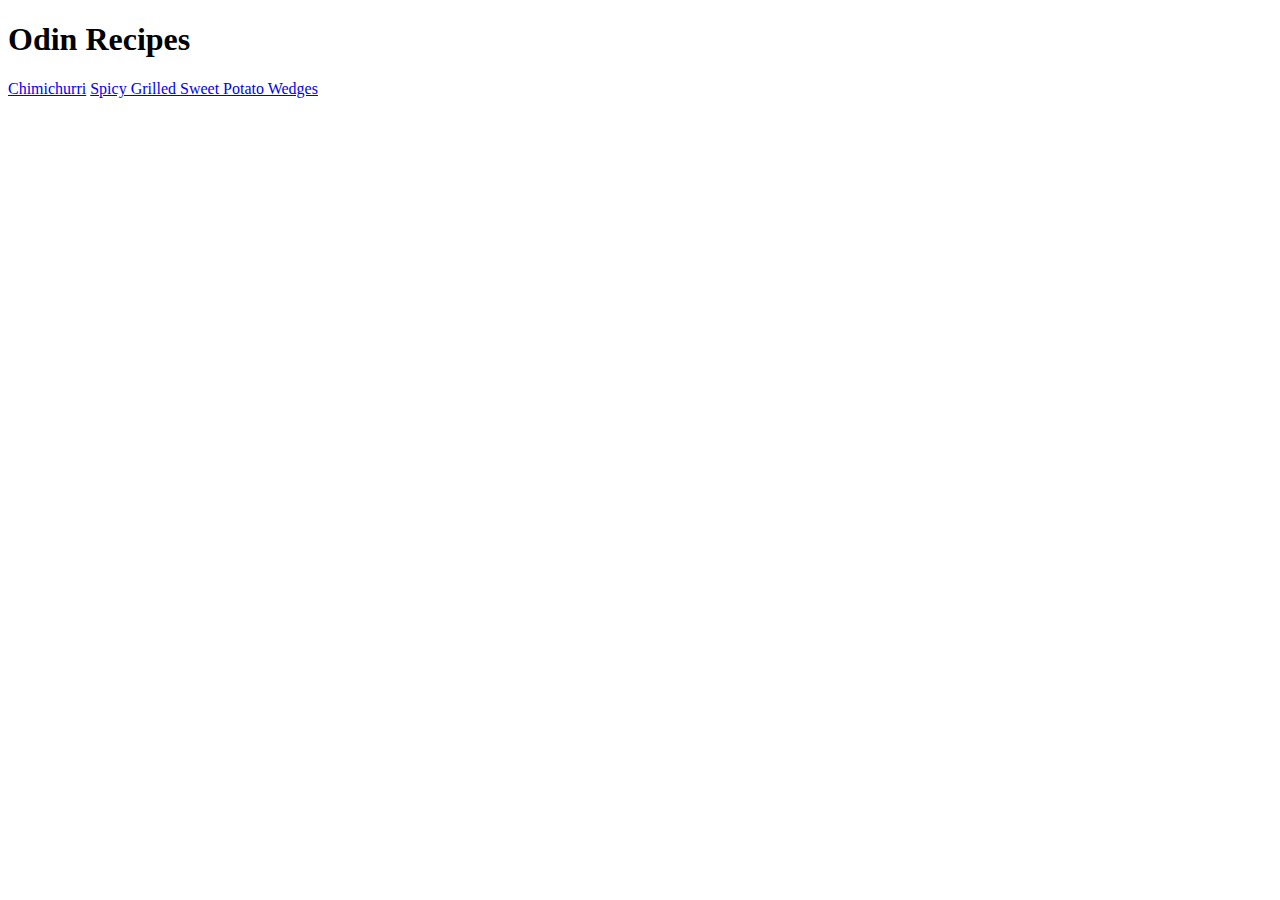
==== index.html @ 81b63959 "Add link on index to spicypotato.html" ====
<!DOCTYPE html>

<html lang="en">
    <head>
        <meta charset="utf-8">
        <title>Odin Recipes</title>
    </head>

    <body>
        <h1>Odin Recipes</h1>
        <a href="recipes/chimichurri.html">Chimichurri</a>
        <a href="recipes/spicypotato.html">Spicy Grilled Sweet Potato Wedges</a>
    </body>
</html>
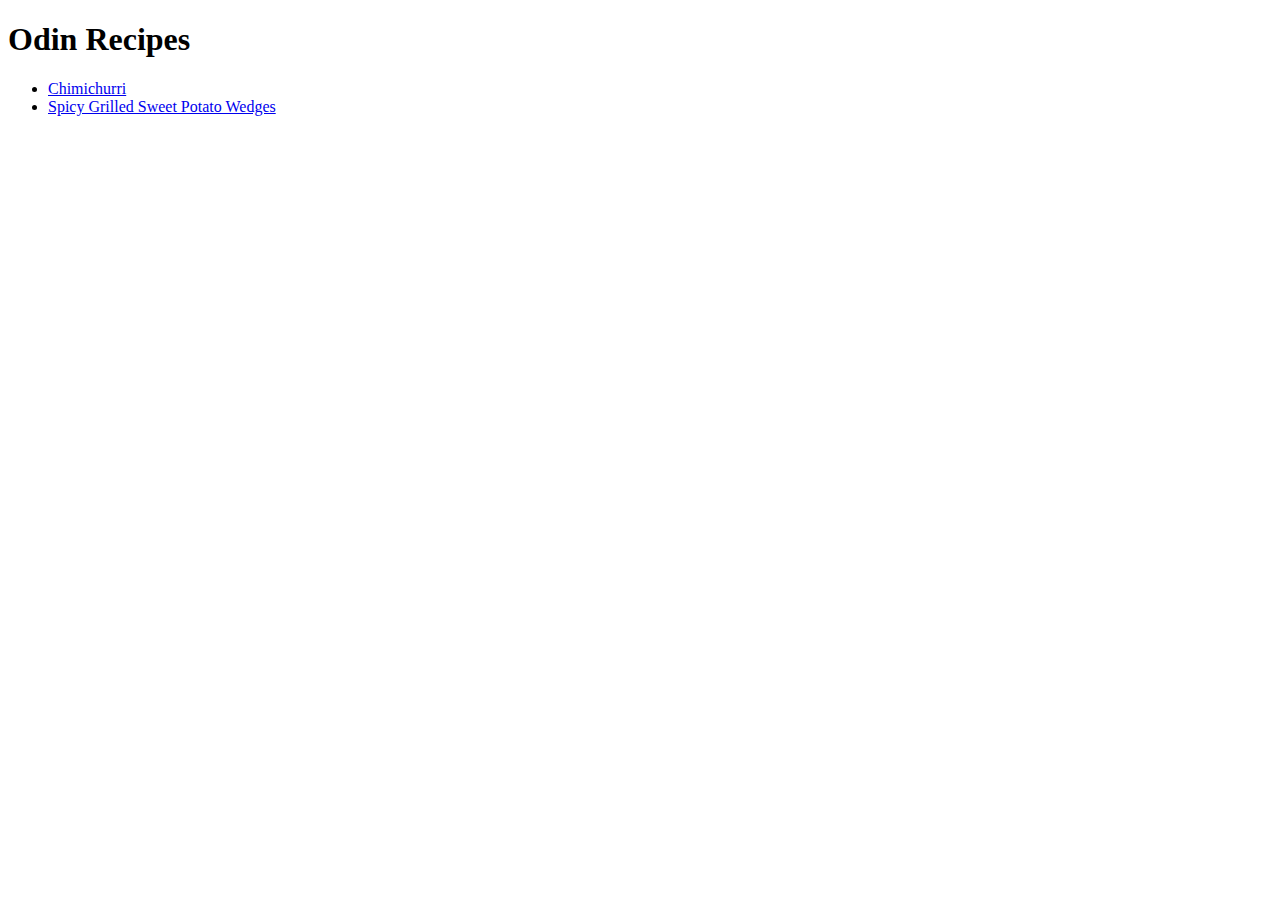
==== commit e878afb0: "Order links in a list" ====
--- a/index.html
+++ b/index.html
@@ -8,7 +8,9 @@
 
     <body>
         <h1>Odin Recipes</h1>
-        <a href="recipes/chimichurri.html">Chimichurri</a>
-        <a href="recipes/spicypotato.html">Spicy Grilled Sweet Potato Wedges</a>
+        <ul>
+            <li><a href="recipes/chimichurri.html">Chimichurri</a></li>
+            <li><a href="recipes/spicypotato.html">Spicy Grilled Sweet Potato Wedges</a></li>
+        </ul>
     </body>
 </html>
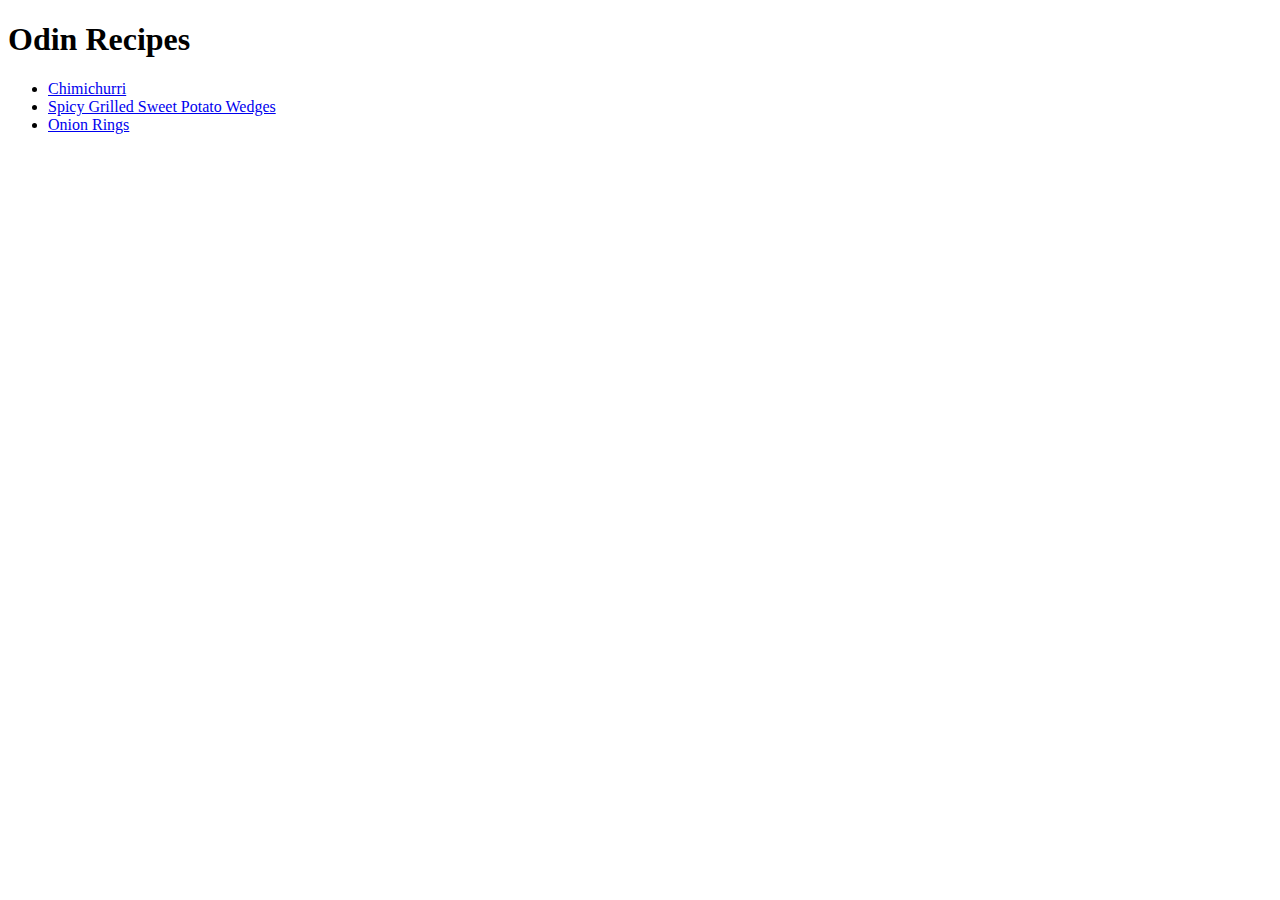
==== commit 96c00d5b: "Add link to onionring.html" ====
--- a/index.html
+++ b/index.html
@@ -11,6 +11,7 @@
         <ul>
             <li><a href="recipes/chimichurri.html">Chimichurri</a></li>
             <li><a href="recipes/spicypotato.html">Spicy Grilled Sweet Potato Wedges</a></li>
+            <li><a href="recipes/onionring.html">Onion Rings</a></li>
         </ul>
     </body>
 </html>
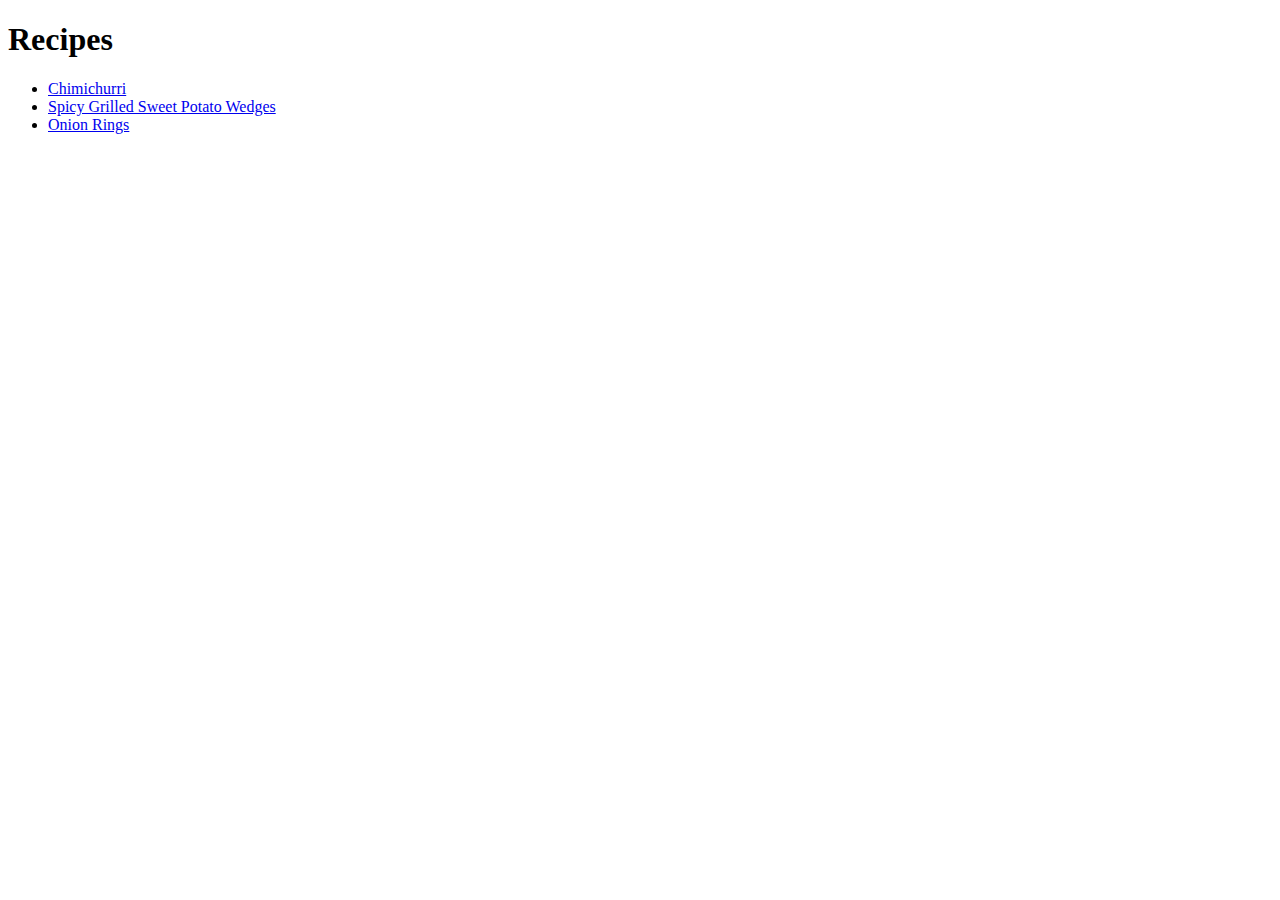
==== commit c66227cf: "Change header" ====
--- a/index.html
+++ b/index.html
@@ -7,7 +7,7 @@
     </head>
 
     <body>
-        <h1>Odin Recipes</h1>
+        <h1>Recipes</h1>
         <ul>
             <li><a href="recipes/chimichurri.html">Chimichurri</a></li>
             <li><a href="recipes/spicypotato.html">Spicy Grilled Sweet Potato Wedges</a></li>
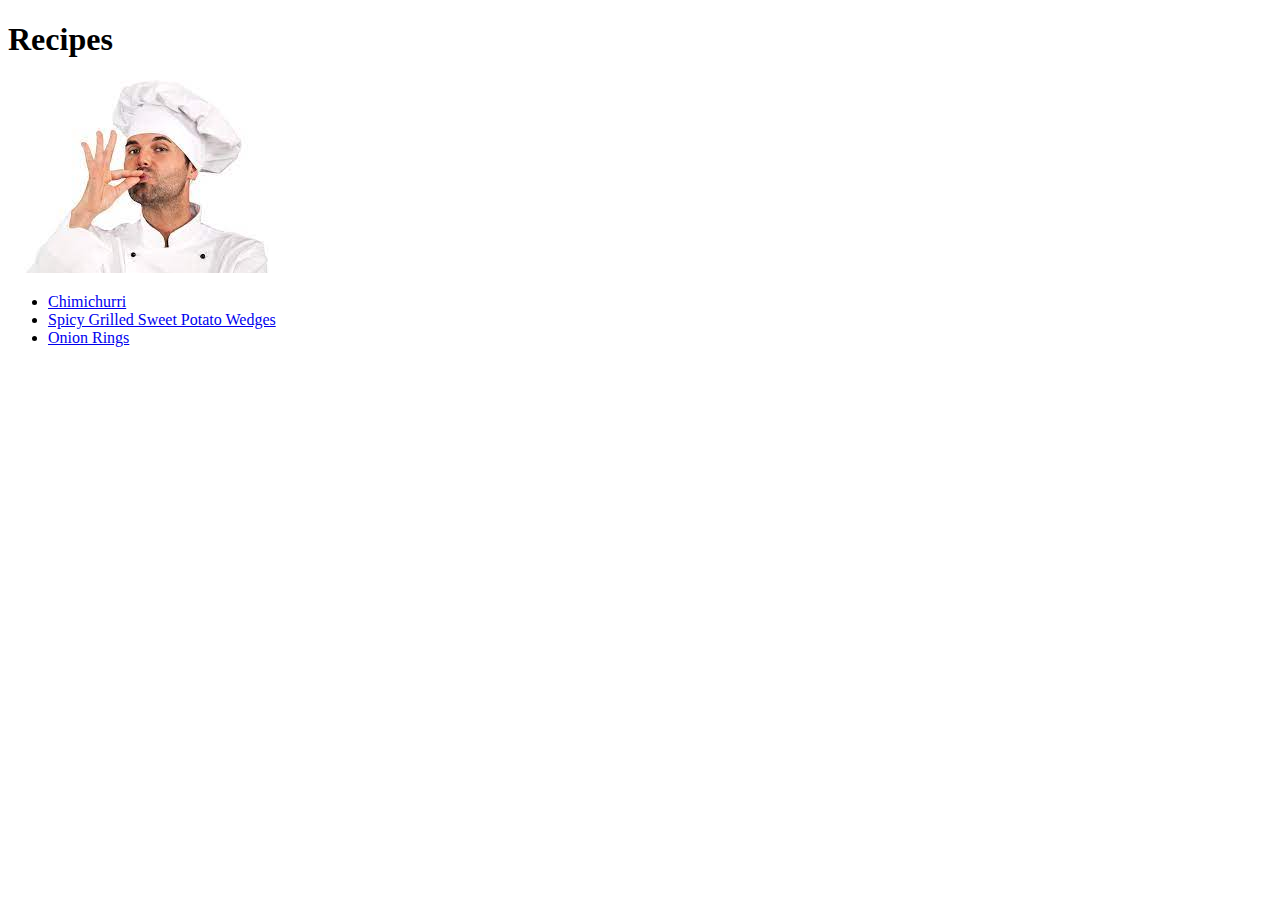
==== commit a0dda565: "Add image to index.html" ====
--- a/index.html
+++ b/index.html
@@ -8,6 +8,7 @@
 
     <body>
         <h1>Recipes</h1>
+        <img src="chef.jpeg">
         <ul>
             <li><a href="recipes/chimichurri.html">Chimichurri</a></li>
             <li><a href="recipes/spicypotato.html">Spicy Grilled Sweet Potato Wedges</a></li>
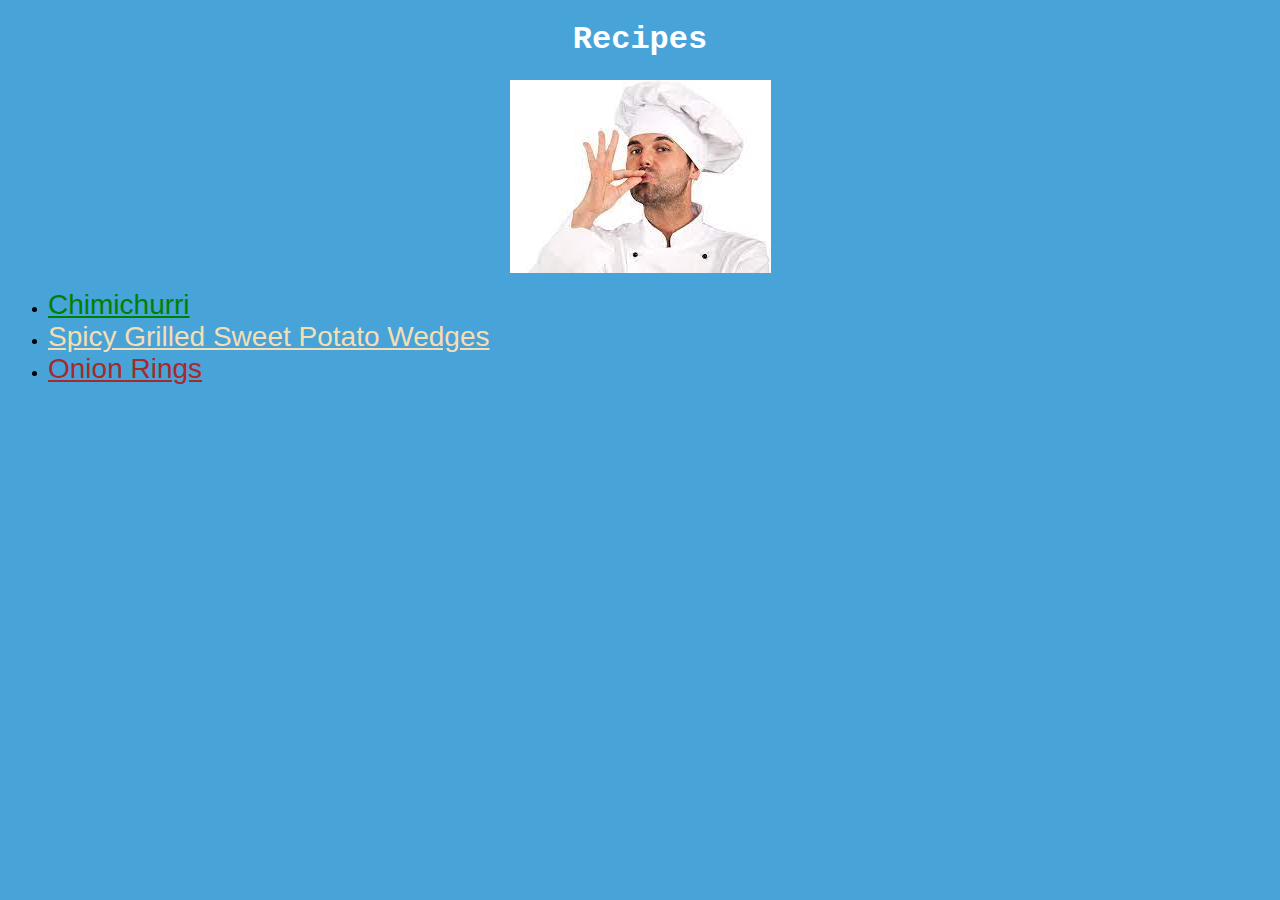
==== commit d8b0e704: "Fix typo" ====
--- a/index.html
+++ b/index.html
@@ -4,15 +4,16 @@
     <head>
         <meta charset="utf-8">
         <title>Odin Recipes</title>
+        <link rel="stylesheet" href="style.css">
     </head>
 
     <body>
         <h1>Recipes</h1>
         <img src="chef.jpeg">
         <ul>
-            <li><a href="recipes/chimichurri.html">Chimichurri</a></li>
-            <li><a href="recipes/spicypotato.html">Spicy Grilled Sweet Potato Wedges</a></li>
-            <li><a href="recipes/onionring.html">Onion Rings</a></li>
+            <li><a id="chimichurri" href="recipes/chimichurri.html">Chimichurri</a></li>
+            <li><a id="potato" href="recipes/spicypotato.html">Spicy Grilled Sweet Potato Wedges</a></li>
+            <li><a id="onion" href="recipes/onionring.html">Onion Rings</a></li>
         </ul>
     </body>
 </html>
--- a/style.css
+++ b/style.css
@@ -0,0 +1,33 @@
+body{
+    background-color: rgb(72, 163, 216);
+}
+
+h1{
+    color: white;
+    text-align: center;
+    font-family: 'Courier New', Courier, monospace;
+}
+
+img{
+    display: block;
+    margin-left: auto;
+    margin-right: auto;
+    width: auto;
+}
+
+a{
+    font-size: 28px;
+    font-family: 'Franklin Gothic Medium', 'Arial Narrow', Arial, sans-serif;
+}
+
+#chimichurri{
+    color: green;
+}
+
+#potato{
+    color: wheat;
+}
+
+#onion{
+    color: brown;
+}